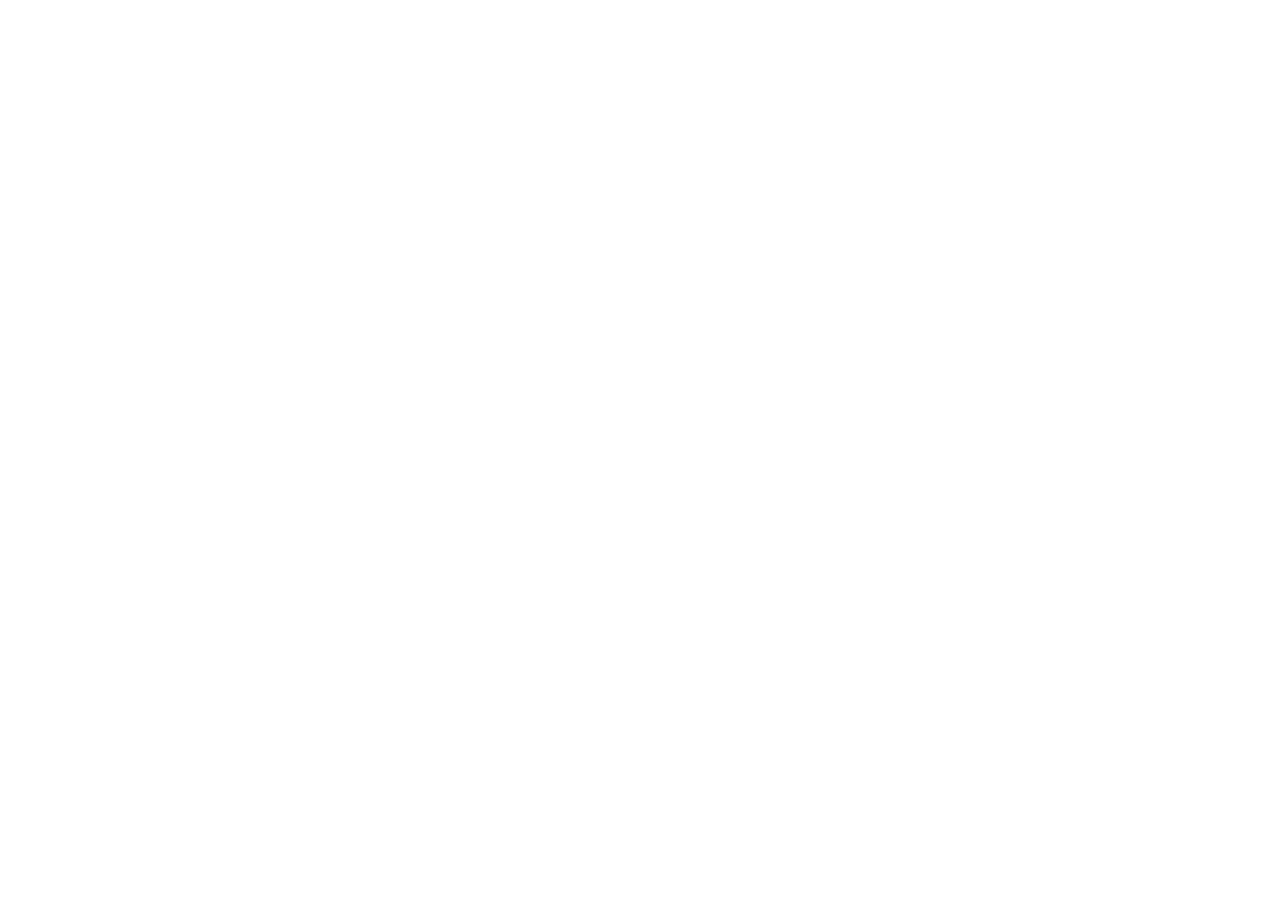
==== index.html @ 87d50d9c "puse titulo y lo conecte con css" ====
<!DOCTYPE html>
<html lang="en">
<head>
    <meta charset="UTF-8">
    <meta name="viewport" content="width=device-width, initial-scale=1.0">
    <title>GTA VI NUEVO JUEGO</title>
    <link rel="stylesheet">
</head>
<body>
    
</body>
</html>
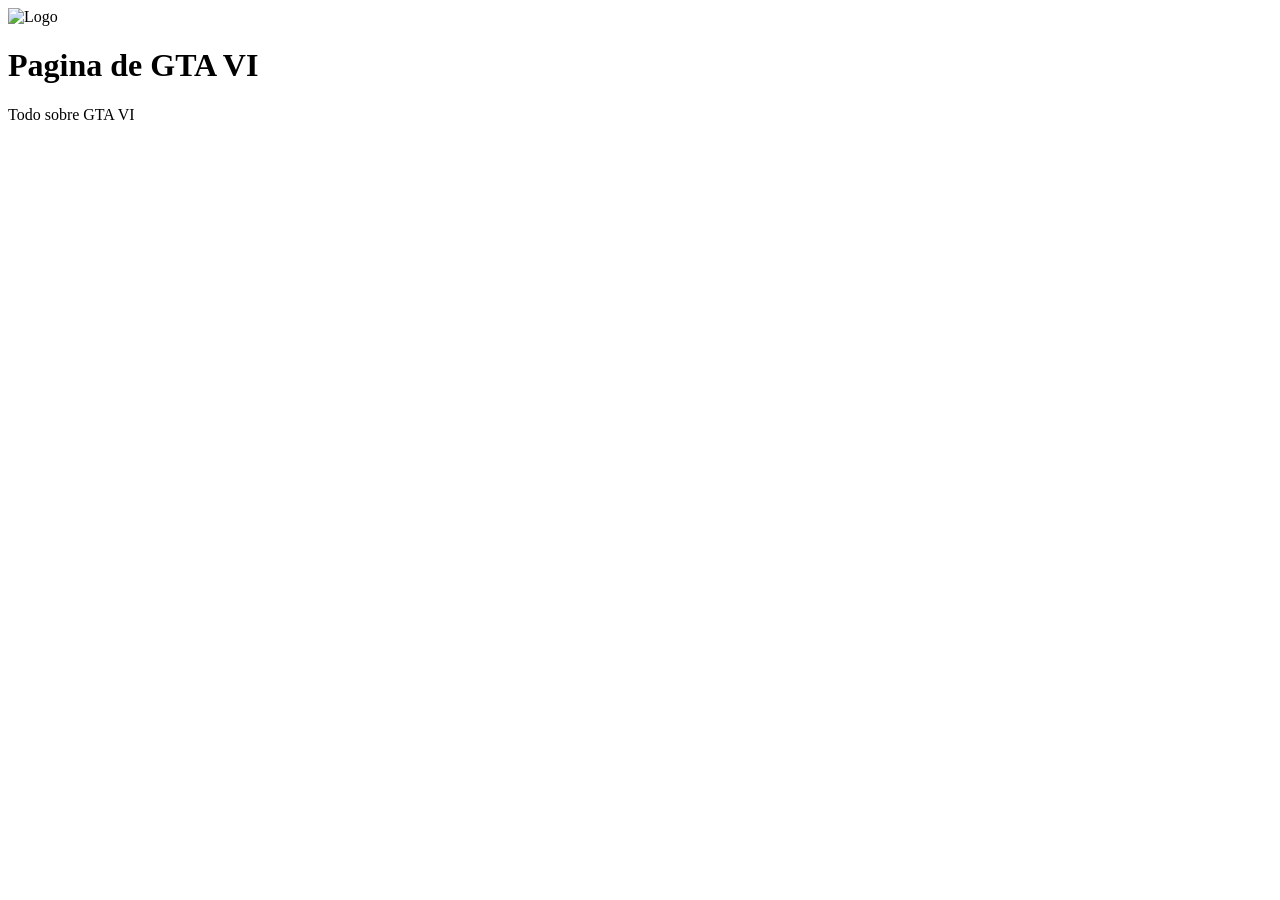
==== commit 85df9601: "termine el header" ====
--- a/index.html
+++ b/index.html
@@ -7,6 +7,10 @@
     <link rel="stylesheet">
 </head>
 <body>
-    
+    <header>
+    <img src="https://www.google.com/imgres?q=foto%20de%20gta%206&imgurl=https%3A%2F%2Fimage.api.playstation.com%2Fvulcan%2Fap%2Frnd%2F202606%2F1818%2F4a35c9a8490c69fe89af0f52d4ac0249b230b4fdb12e8469.jpg&imgrefurl=https%3A%2F%2Fwww.playstation.com%2Fes-ar%2Fgames%2Fgrand-theft-auto-vi%2F%3Fsrsltid%3DAYCX9vKosIs4nei4Pu_Dd8Vz4-gTByWGT5PpJsRvtfWXdS3CA8l_wTdM&docid=se4FFRLBvUEaeM&tbnid=aFuf9aTN2Y2L7M&vet=12ahUKEwjAur7EgYaYAxVtpZUCHcVYA6QQnPAOegQIOBAA..i&w=3840&h=2160&hcb=2&ved=2ahUKEwjAur7EgYaYAxVtpZUCHcVYA6QQnPAOegQIOBAA" alt="Logo">
+    <h1>Pagina de GTA VI</h1>
+    <p>Todo sobre GTA VI</p>
+  </header>
 </body>
 </html>
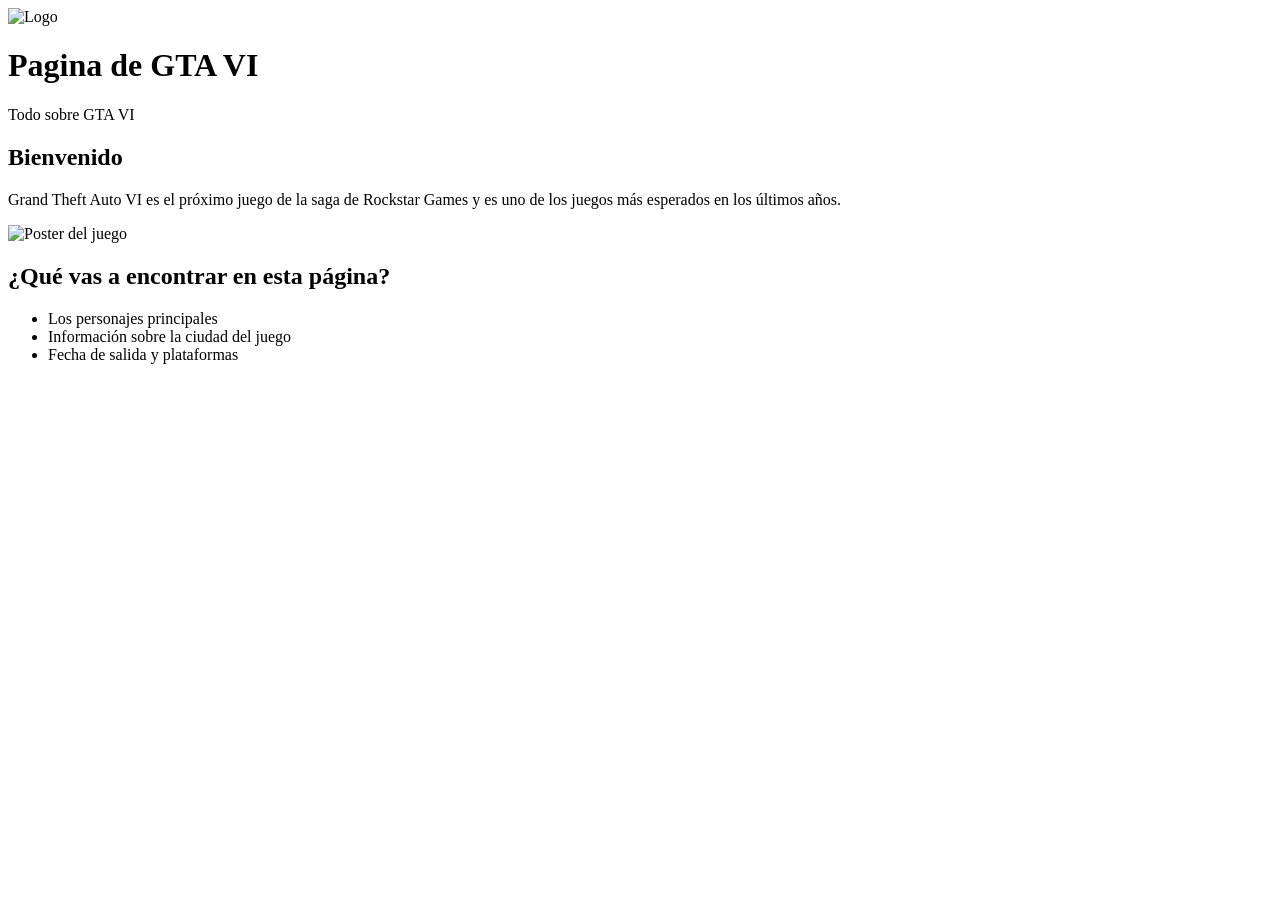
==== commit 7d61077c: "termine el main" ====
--- a/index.html
+++ b/index.html
@@ -12,5 +12,16 @@
     <h1>Pagina de GTA VI</h1>
     <p>Todo sobre GTA VI</p>
   </header>
+    <main>
+    <h2>Bienvenido</h2>
+    <p>Grand Theft Auto VI es el próximo juego de la saga de Rockstar Games y es uno de los juegos más esperados en los últimos años.</p>
+    <img src="https://www.google.com/imgres?q=foto%20de%20gta%206&imgurl=https%3A%2F%2Fi.3djuegos.com%2Fjuegos%2F16751%2Fgrand_theft_auto_vi%2Ffotos%2Fficha%2Fgrand_theft_auto_vi-5959272.jpg&imgrefurl=https%3A%2F%2Fwww.3djuegos.com%2Fjuegos%2Fgrand-theft-auto-vi%2F&docid=MrAJL82NaFSfRM&tbnid=jhHKTJPbrQx7iM&vet=12ahUKEwjAur7EgYaYAxVtpZUCHcVYA6QQnPAOegQIQhAA..i&w=580&h=870&hcb=2&ved=2ahUKEwjAur7EgYaYAxVtpZUCHcVYA6QQnPAOegQIQhAA" alt="Poster del juego">
+    <h2>¿Qué vas a encontrar en esta página?</h2>
+    <ul>
+      <li>Los personajes principales</li>
+      <li>Información sobre la ciudad del juego</li>
+      <li>Fecha de salida y plataformas</li>
+    </ul>
+    </main>
 </body>
 </html>
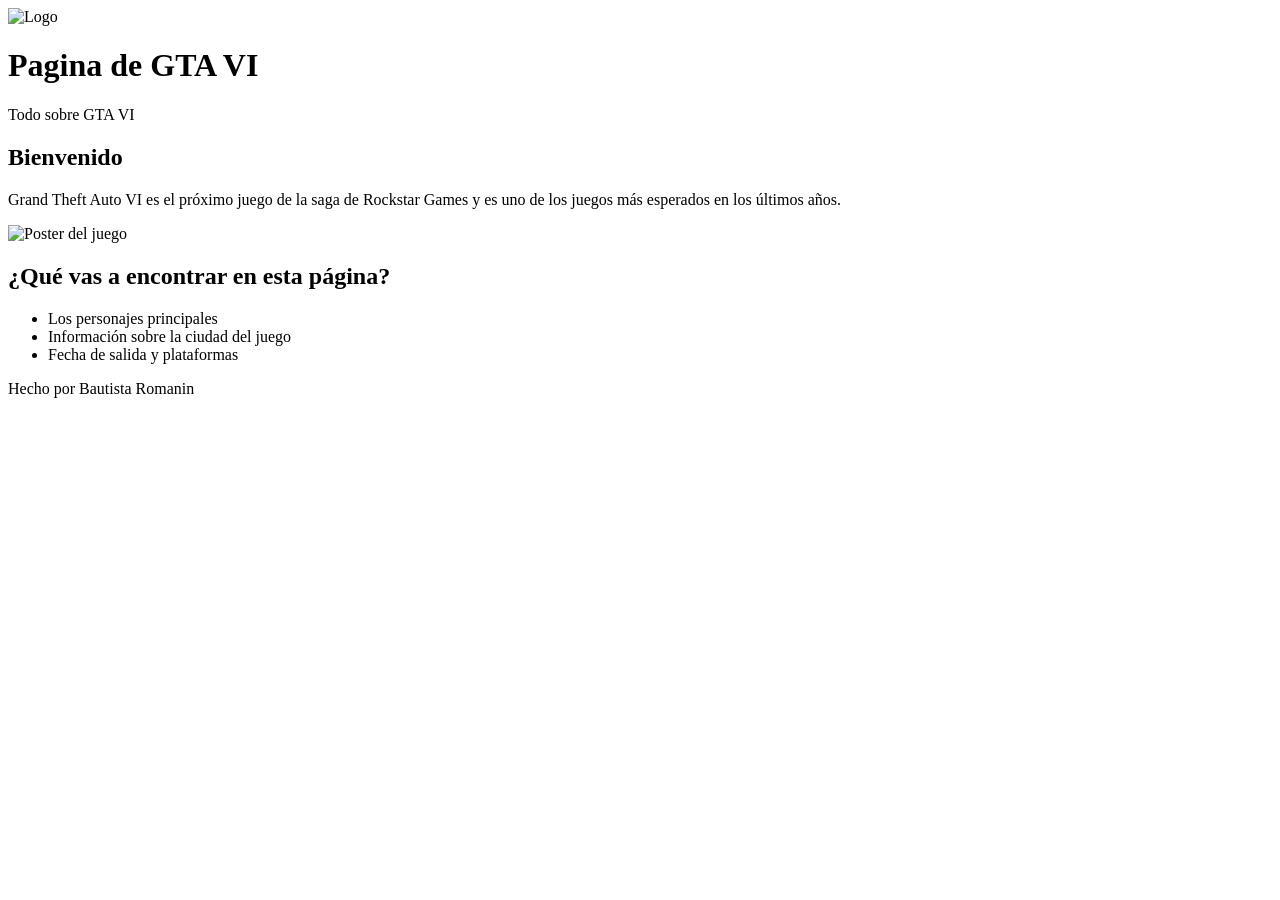
==== commit 6ca7c3cd: "termine el index" ====
--- a/index.html
+++ b/index.html
@@ -23,5 +23,8 @@
       <li>Fecha de salida y plataformas</li>
     </ul>
     </main>
+    <footer>
+    <p>Hecho por Bautista Romanin</p>
+    </footer>
 </body>
 </html>
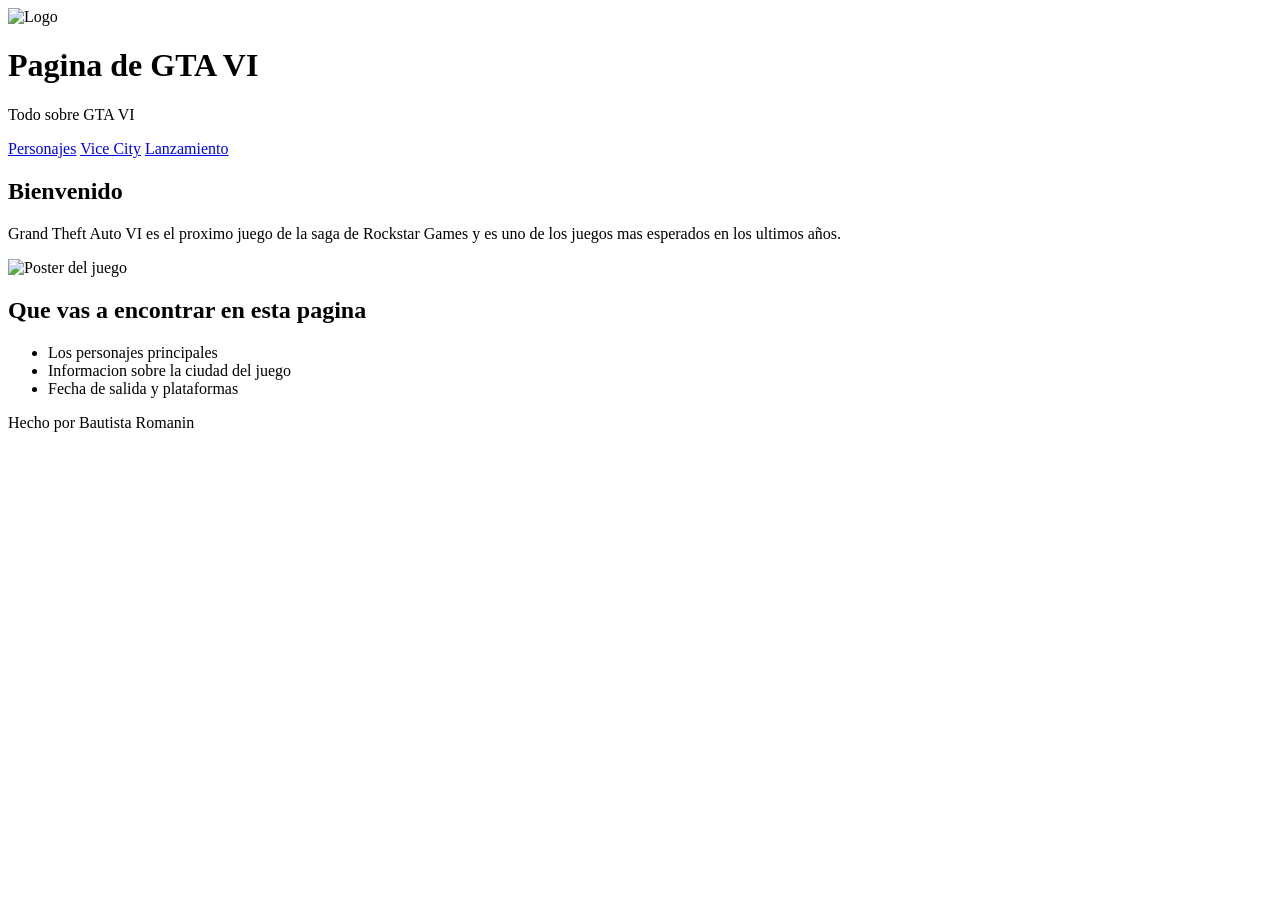
==== commit 90c50157: "cree los otros apartados y los conecte" ====
--- a/index.html
+++ b/index.html
@@ -12,14 +12,19 @@
     <h1>Pagina de GTA VI</h1>
     <p>Todo sobre GTA VI</p>
   </header>
+    <nav>
+        <a href="personajes.html">Personajes</a>
+        <a href="vicecity.html">Vice City</a>
+        <a href="lanzamiento.html">Lanzamiento</a>
+  </nav>
     <main>
     <h2>Bienvenido</h2>
-    <p>Grand Theft Auto VI es el próximo juego de la saga de Rockstar Games y es uno de los juegos más esperados en los últimos años.</p>
+    <p>Grand Theft Auto VI es el proximo juego de la saga de Rockstar Games y es uno de los juegos mas esperados en los ultimos años.</p>
     <img src="https://www.google.com/imgres?q=foto%20de%20gta%206&imgurl=https%3A%2F%2Fi.3djuegos.com%2Fjuegos%2F16751%2Fgrand_theft_auto_vi%2Ffotos%2Fficha%2Fgrand_theft_auto_vi-5959272.jpg&imgrefurl=https%3A%2F%2Fwww.3djuegos.com%2Fjuegos%2Fgrand-theft-auto-vi%2F&docid=MrAJL82NaFSfRM&tbnid=jhHKTJPbrQx7iM&vet=12ahUKEwjAur7EgYaYAxVtpZUCHcVYA6QQnPAOegQIQhAA..i&w=580&h=870&hcb=2&ved=2ahUKEwjAur7EgYaYAxVtpZUCHcVYA6QQnPAOegQIQhAA" alt="Poster del juego">
-    <h2>¿Qué vas a encontrar en esta página?</h2>
+    <h2>Que vas a encontrar en esta pagina</h2>
     <ul>
       <li>Los personajes principales</li>
-      <li>Información sobre la ciudad del juego</li>
+      <li>Informacion sobre la ciudad del juego</li>
       <li>Fecha de salida y plataformas</li>
     </ul>
     </main>
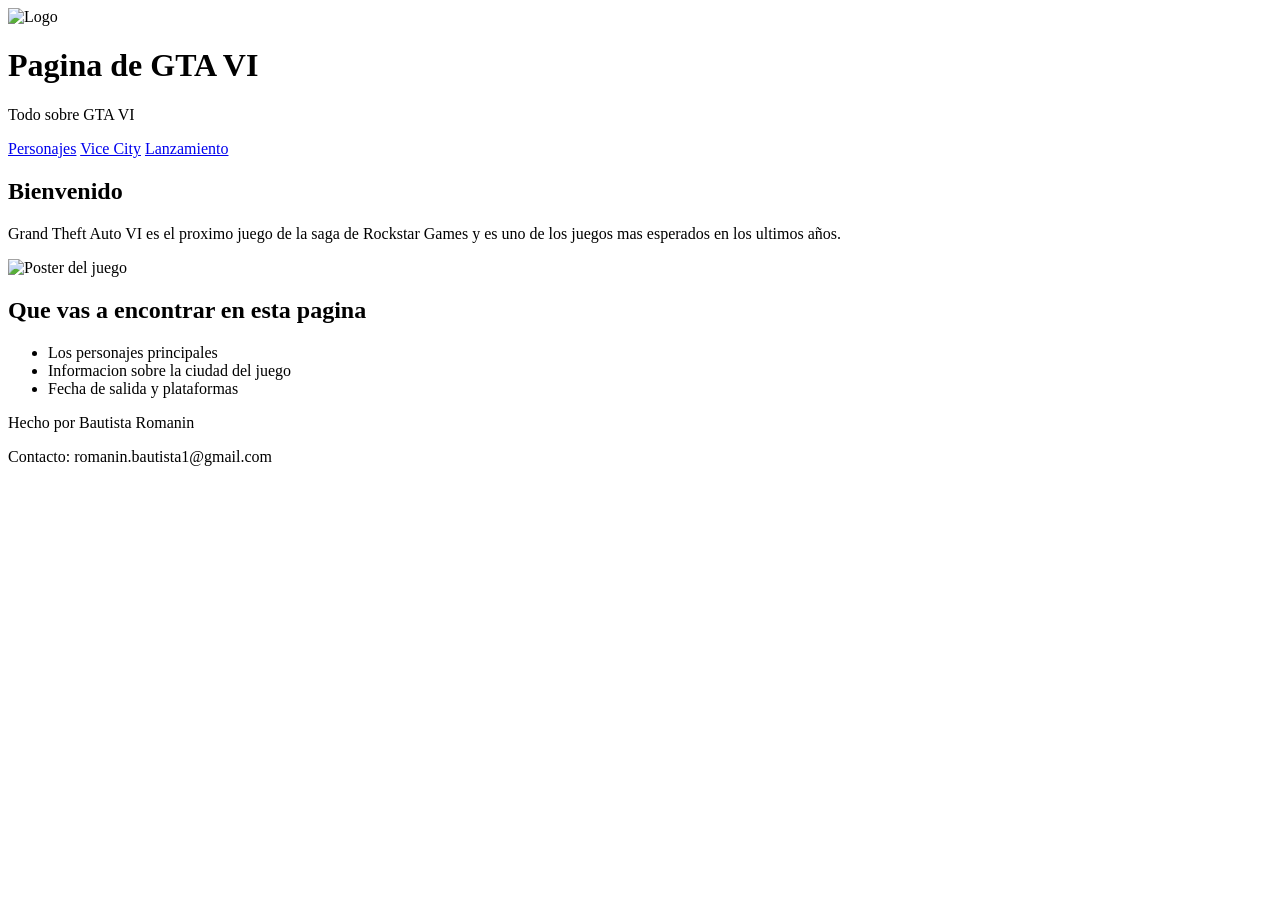
==== commit bd49a79f: "se termino el footer" ====
--- a/index.html
+++ b/index.html
@@ -8,28 +8,29 @@
 </head>
 <body>
     <header>
-    <img src="https://www.google.com/imgres?q=foto%20de%20gta%206&imgurl=https%3A%2F%2Fimage.api.playstation.com%2Fvulcan%2Fap%2Frnd%2F202606%2F1818%2F4a35c9a8490c69fe89af0f52d4ac0249b230b4fdb12e8469.jpg&imgrefurl=https%3A%2F%2Fwww.playstation.com%2Fes-ar%2Fgames%2Fgrand-theft-auto-vi%2F%3Fsrsltid%3DAYCX9vKosIs4nei4Pu_Dd8Vz4-gTByWGT5PpJsRvtfWXdS3CA8l_wTdM&docid=se4FFRLBvUEaeM&tbnid=aFuf9aTN2Y2L7M&vet=12ahUKEwjAur7EgYaYAxVtpZUCHcVYA6QQnPAOegQIOBAA..i&w=3840&h=2160&hcb=2&ved=2ahUKEwjAur7EgYaYAxVtpZUCHcVYA6QQnPAOegQIOBAA" alt="Logo">
+    <img src="https://image.api.playstation.com/vulcan/ap/rnd/202606/1818/4a35c9a8490c69fe89af0f52d4ac0249b230b4fdb12e8469.jpg" alt="Logo">
     <h1>Pagina de GTA VI</h1>
     <p>Todo sobre GTA VI</p>
   </header>
-    <nav>
+  <nav>
         <a href="personajes.html">Personajes</a>
         <a href="vicecity.html">Vice City</a>
         <a href="lanzamiento.html">Lanzamiento</a>
-  </nav>
-    <main>
+        </nav>
+<main>
     <h2>Bienvenido</h2>
     <p>Grand Theft Auto VI es el proximo juego de la saga de Rockstar Games y es uno de los juegos mas esperados en los ultimos años.</p>
-    <img src="https://www.google.com/imgres?q=foto%20de%20gta%206&imgurl=https%3A%2F%2Fi.3djuegos.com%2Fjuegos%2F16751%2Fgrand_theft_auto_vi%2Ffotos%2Fficha%2Fgrand_theft_auto_vi-5959272.jpg&imgrefurl=https%3A%2F%2Fwww.3djuegos.com%2Fjuegos%2Fgrand-theft-auto-vi%2F&docid=MrAJL82NaFSfRM&tbnid=jhHKTJPbrQx7iM&vet=12ahUKEwjAur7EgYaYAxVtpZUCHcVYA6QQnPAOegQIQhAA..i&w=580&h=870&hcb=2&ved=2ahUKEwjAur7EgYaYAxVtpZUCHcVYA6QQnPAOegQIQhAA" alt="Poster del juego">
+    <img src="https://i.3djuegos.com/juegos/16751/grand_theft_auto_vi/fotos/ficha/grand_theft_auto_vi-5959272.jpg" alt="Poster del juego">
     <h2>Que vas a encontrar en esta pagina</h2>
     <ul>
       <li>Los personajes principales</li>
       <li>Informacion sobre la ciudad del juego</li>
       <li>Fecha de salida y plataformas</li>
     </ul>
-    </main>
-    <footer>
+</main>
+<footer>
     <p>Hecho por Bautista Romanin</p>
-    </footer>
+    <p>Contacto: romanin.bautista1@gmail.com</p>
+</footer>
 </body>
 </html>
